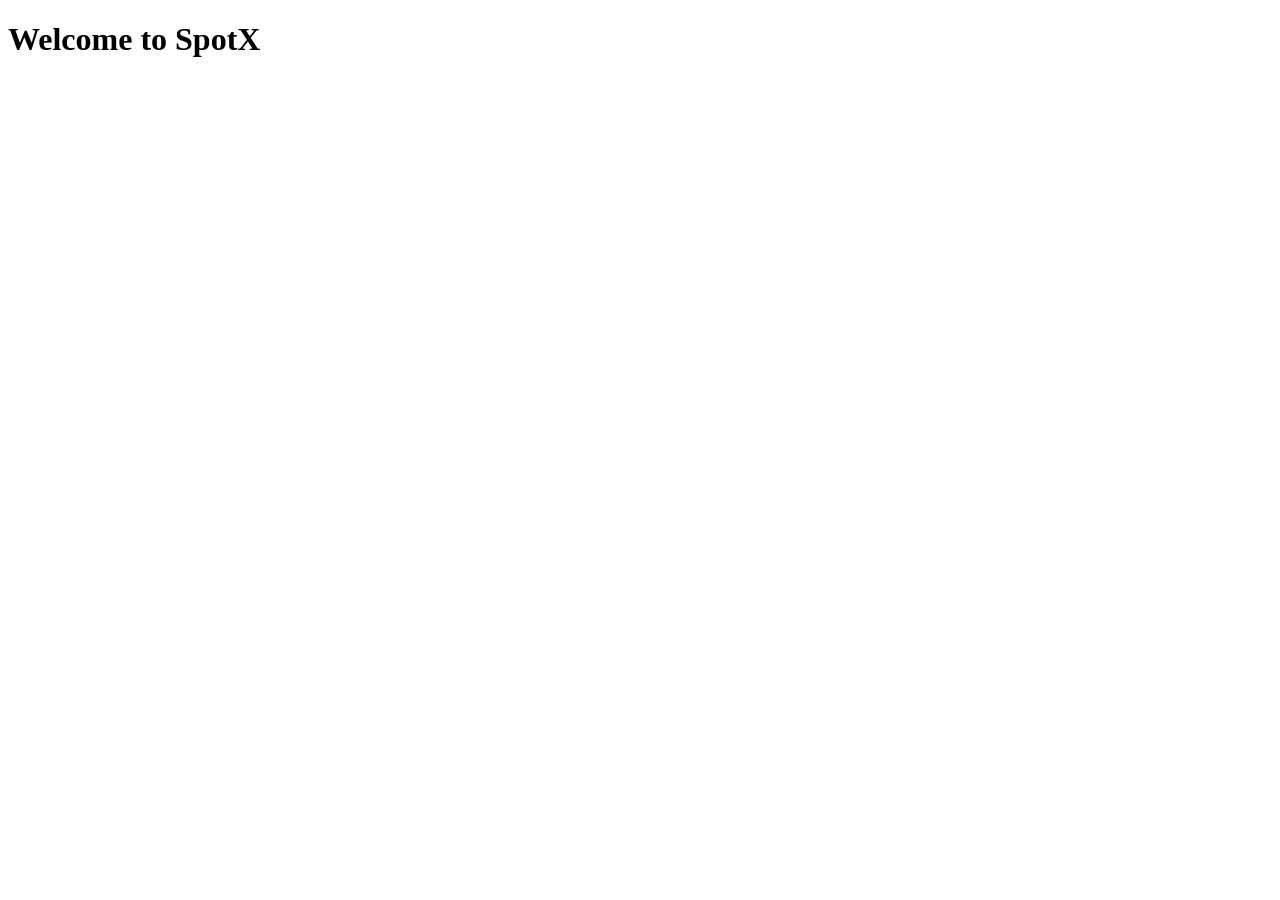
==== index.html @ 7fd0fa9e "Initial commit with web application files" ====
<!DOCTYPE html>
<html lang="en">
<head>
    <meta charset="UTF-8">
    <meta name="viewport" content="width=device-width, initial-scale=1.0">
    <link rel="stylesheet" href="styles.css">
    <title>Web Application</title>
</head>
<body>
    <h1>Welcome to SpotX</h1>
    <script src="script.js"></script>
</body>
</html>
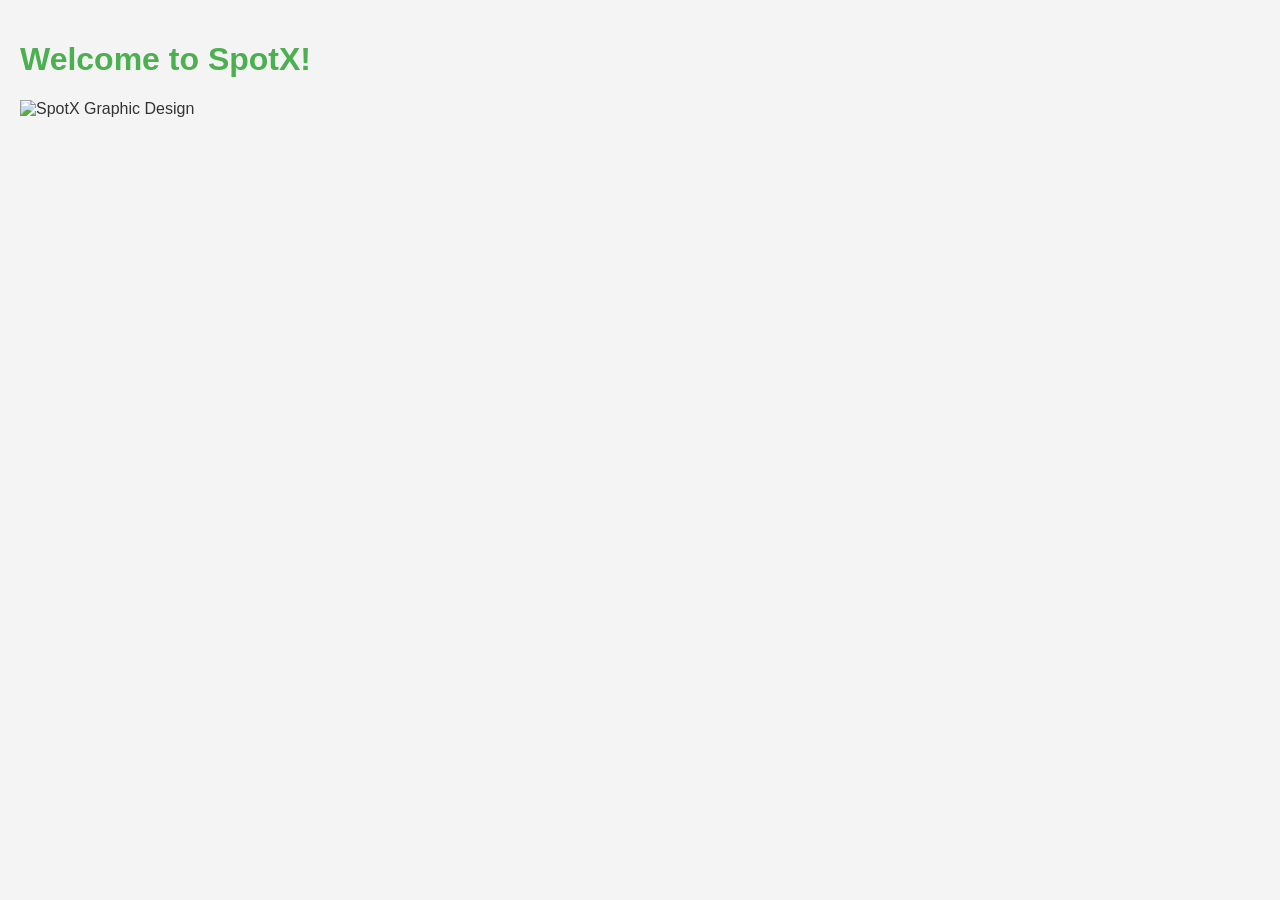
==== commit 0396dadd: "Added all project files (HTML, CSS, JS) and included the graphic design asset image for the SpotX pr" ====
--- a/index.html
+++ b/index.html
@@ -4,10 +4,11 @@
     <meta charset="UTF-8">
     <meta name="viewport" content="width=device-width, initial-scale=1.0">
     <link rel="stylesheet" href="styles.css">
-    <title>Web Application</title>
+    <script src="script.js" defer></script>
+    <title>SpotX</title>
 </head>
 <body>
-    <h1>Welcome to SpotX</h1>
-    <script src="script.js"></script>
+    <h1>Welcome to SpotX!</h1>
+    <img src="assets/images/graphic-design.png" alt="SpotX Graphic Design">
 </body>
 </html>
--- a/styles.css
+++ b/styles.css
@@ -0,0 +1,11 @@
+body {
+    font-family: Arial, sans-serif;
+    background-color: #f4f4f4;
+    color: #333;
+    margin: 0;
+    padding: 20px;
+}
+
+h1 {
+    color: #4CAF50;
+}
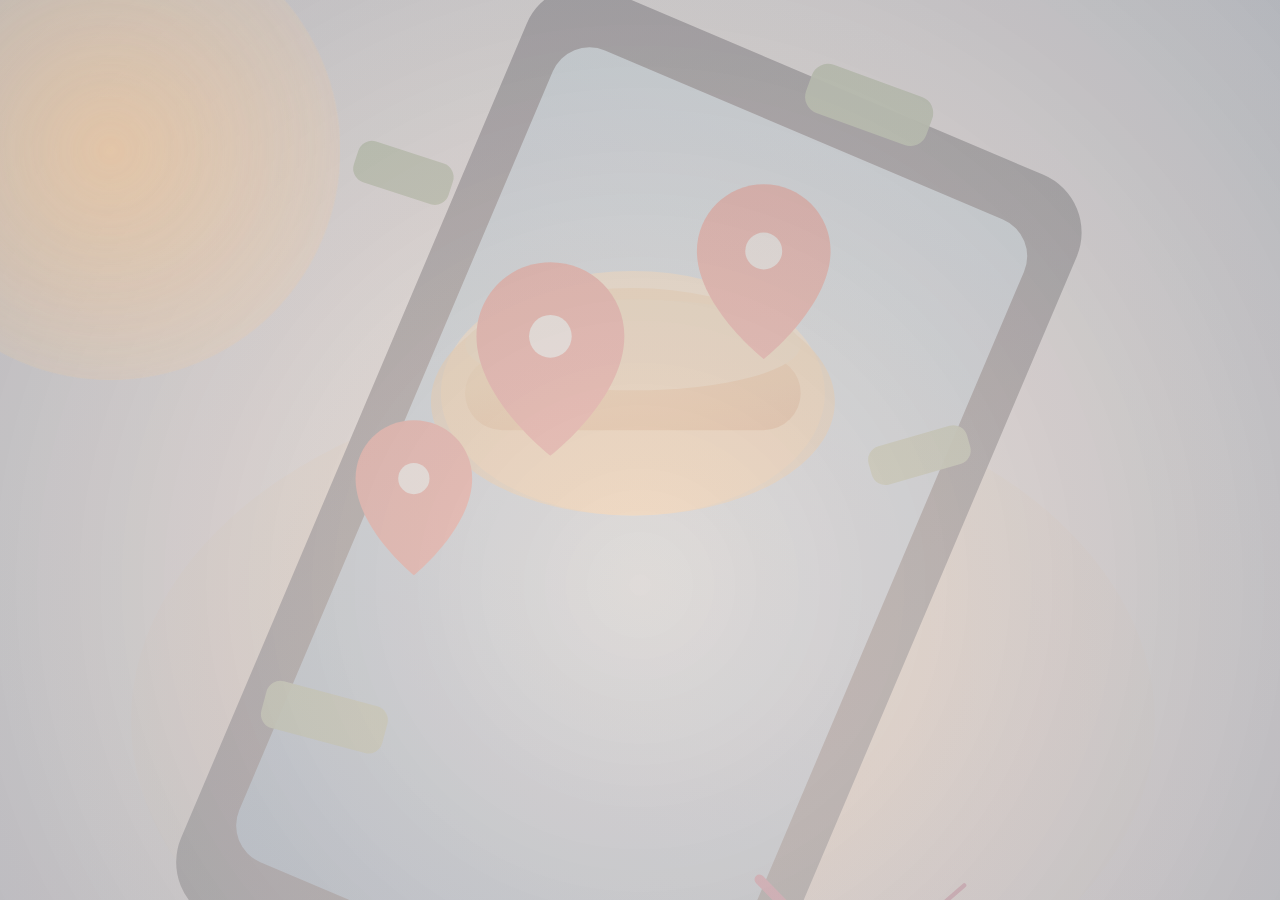
==== commit a9b35680: "login page only" ====
--- a/index.html
+++ b/index.html
@@ -3,12 +3,26 @@
 <head>
     <meta charset="UTF-8">
     <meta name="viewport" content="width=device-width, initial-scale=1.0">
-    <link rel="stylesheet" href="styles.css">
-    <script src="script.js" defer></script>
-    <title>SpotX</title>
+    <title>SpotX Entry</title>
+    <meta http-equiv="refresh" content="0; url=login.html">
+    <style>
+        body {
+            margin: 0;
+            min-height: 100vh;
+            display: grid;
+            place-items: center;
+            font-family: "Trebuchet MS", "Segoe UI", sans-serif;
+            background: linear-gradient(115deg, #f6e6bb 0%, #f7b483 100%);
+            color: #3a1f23;
+        }
+
+        a {
+            color: #780b34;
+            font-weight: 700;
+        }
+    </style>
 </head>
 <body>
-    <h1>Welcome to SpotX!</h1>
-    <img src="assets/images/graphic-design.png" alt="SpotX Graphic Design">
+    <p>Redirecting to login page. If you are not redirected, <a href="login.html">click here</a>.</p>
 </body>
 </html>
